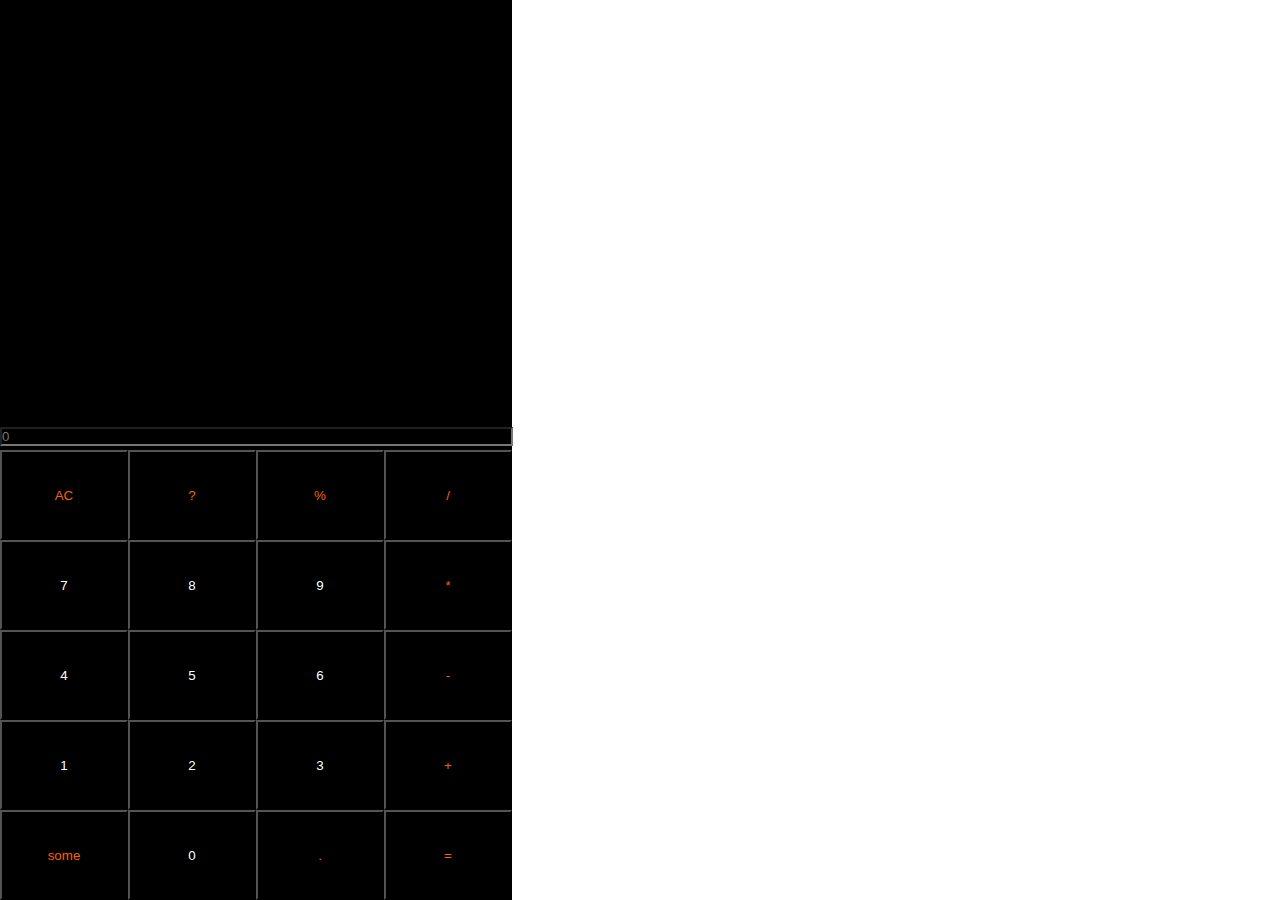
==== calculator.html @ 90d9b118 "Added Files" ====
<!DOCTYPE html>
<html lang="en">
<head>
    <meta charset="UTF-8">
    <meta name="viewport" content="width=device-width, initial-scale=1.0">
    <title>Document</title>
    <link rel="stylesheet" href="calculator.css">
</head>
<body>
    <div class="struc">
        <div class="input"><input type="text" placeholder="0" class="input-area"></div>
        <div class="control">
             <div><button class="clear color">AC</button></div>
             <div><button class="back color">?</button></div>
             <div><button class="percent color">%</button></div>
             <div><button class="divide color">/</button></div>
             <div><button class="seven no">7</button></div>
             <div><button class="eight no">8</button></div>
             <div><button class="nine no">9</button></div>
             <div><button class="multi color">*</button></div>
             <div><button class="four no">4</button></div>
             <div><button class="five no">5</button></div>
             <div><button class="six no">6</button></div>
             <div><button class="sub color">-</button></div>
             <div><button class="one no">1</button></div>
             <div><button class="two no">2</button></div>
             <div><button class="three no">3</button></div>
             <div><button class="add color">+</button></div>
             <div><button class="some color">some</button></div>
             <div><button class="zero no">0</button></div>
            <div><button class="deci color">.</button></div>
            <div><button class="equal color">=</button></div>
        </div>    
    </div>
</body>
<script src="Calculator.js"></script>
</html>
---- calculator.css ----
*{
    margin: 0;
    padding: 0;
}

.input{
    background-color: black;
    color: white;
    width: 40vw;
    position: absolute;
    top: 47.4vh;
}

.input-area{
    background-color: black;
    color: white;
    width: 39.8vw;
}

.struc{
    height: 100vh;
    width: 40vw;
    background-color: black;
   
}



.control{
    height: 50vh;
    width: 40vw;
    background-color: aqua;
    display: flex;
    flex-wrap: wrap;
    position: absolute;
    top: 50vh;
}

button{
    height: 10vh;
    width: 10vw;
    background-color: black;
    color: white;
    
}

.color{
    color: rgb(251, 96, 0);
}
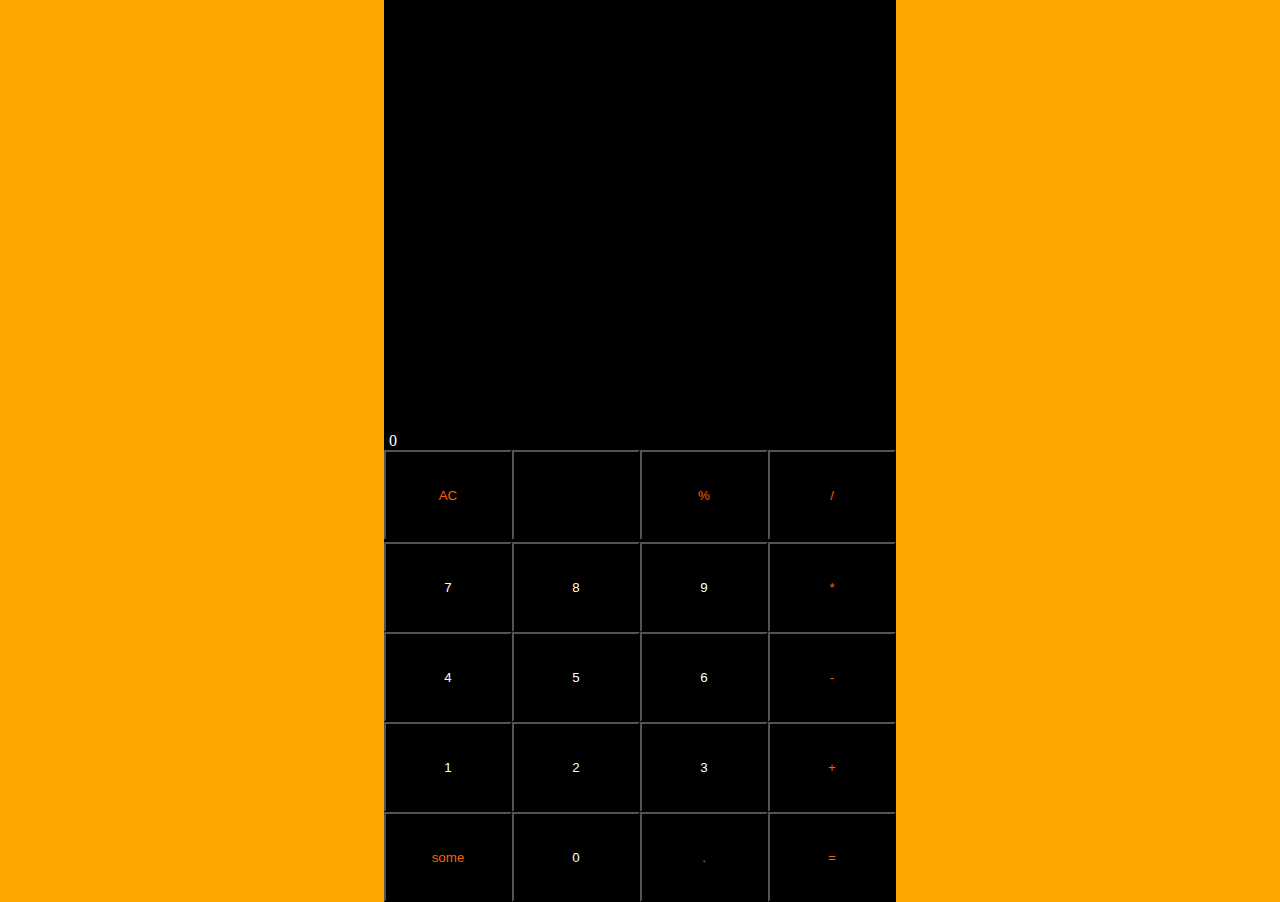
==== commit f5c9119e: "back or cancel feature is added" ====
--- a/calculator.html
+++ b/calculator.html
@@ -5,31 +5,36 @@
     <meta name="viewport" content="width=device-width, initial-scale=1.0">
     <title>Document</title>
     <link rel="stylesheet" href="calculator.css">
+    <link rel="stylesheet" href="https://cdnjs.cloudflare.com/ajax/libs/font-awesome/6.5.2/css/all.min.css" integrity="sha512-SnH5WK+bZxgPHs44uWIX+LLJAJ9/2PkPKZ5QiAj6Ta86w+fsb2TkcmfRyVX3pBnMFcV7oQPJkl9QevSCWr3W6A==" crossorigin="anonymous" referrerpolicy="no-referrer" />
 </head>
 <body>
     <div class="struc">
-        <div class="input"><input type="text" placeholder="0" class="input-area"></div>
+        <div class="input-result">
+            <div class="input">0</div>
+            <div class="result"></div>
+        </div>
+        
         <div class="control">
              <div><button class="clear color">AC</button></div>
-             <div><button class="back color">?</button></div>
-             <div><button class="percent color">%</button></div>
-             <div><button class="divide color">/</button></div>
-             <div><button class="seven no">7</button></div>
-             <div><button class="eight no">8</button></div>
-             <div><button class="nine no">9</button></div>
-             <div><button class="multi color">*</button></div>
-             <div><button class="four no">4</button></div>
-             <div><button class="five no">5</button></div>
-             <div><button class="six no">6</button></div>
-             <div><button class="sub color">-</button></div>
-             <div><button class="one no">1</button></div>
-             <div><button class="two no">2</button></div>
-             <div><button class="three no">3</button></div>
-             <div><button class="add color">+</button></div>
+             <div><button class="back color"><i class="fa-regular fa-rectangle-xmark"></i></button></div>
+             <div><button class="percent color calc">%</button></div>
+             <div><button class="divide color calc">/</button></div>
+             <div><button class="seven no calc">7</button></div>
+             <div><button class="eight no calc">8</button></div>
+             <div><button class="nine no calc">9</button></div>
+             <div><button class="multi color calc">*</button></div>
+             <div><button class="four no calc">4</button></div>
+             <div><button class="five no calc">5</button></div>
+             <div><button class="six no calc">6</button></div>
+             <div><button class="sub color calc">-</button></div>
+             <div><button class="one no calc">1</button></div>
+             <div><button class="two no calc">2</button></div>
+             <div><button class="three no calc">3</button></div>
+             <div><button class="add color calc">+</button></div>
              <div><button class="some color">some</button></div>
-             <div><button class="zero no">0</button></div>
+             <div><button class="zero no calc">0</button></div>
             <div><button class="deci color">.</button></div>
-            <div><button class="equal color">=</button></div>
+            <div><button class="equal color ">=</button></div>
         </div>    
     </div>
 </body>
--- a/calculator.css
+++ b/calculator.css
@@ -3,33 +3,46 @@
     padding: 0;
 }
 
+body{
+    background-color: orange;
+}
+
+.input-result{
+    display: flex;
+    flex-direction: column;
+    justify-content: flex-end;
+    width: 40vw;
+    height: 50vh;   
+}
+
 .input{
+    background-color:black;
+    color: white;
+    width: 38vw;
+    padding-left: 5px;
+
+}
+
+.result{
     background-color: black;
     color: white;
-    width: 40vw;
-    position: absolute;
-    top: 47.4vh;
-}
+    width: 38vw;
+    padding-left: 5px;
 
-.input-area{
-    background-color: black;
-    color: white;
-    width: 39.8vw;
 }
 
 .struc{
     height: 100vh;
     width: 40vw;
     background-color: black;
+    margin:auto;
+   
    
 }
-
-
 
 .control{
     height: 50vh;
     width: 40vw;
-    background-color: aqua;
     display: flex;
     flex-wrap: wrap;
     position: absolute;
